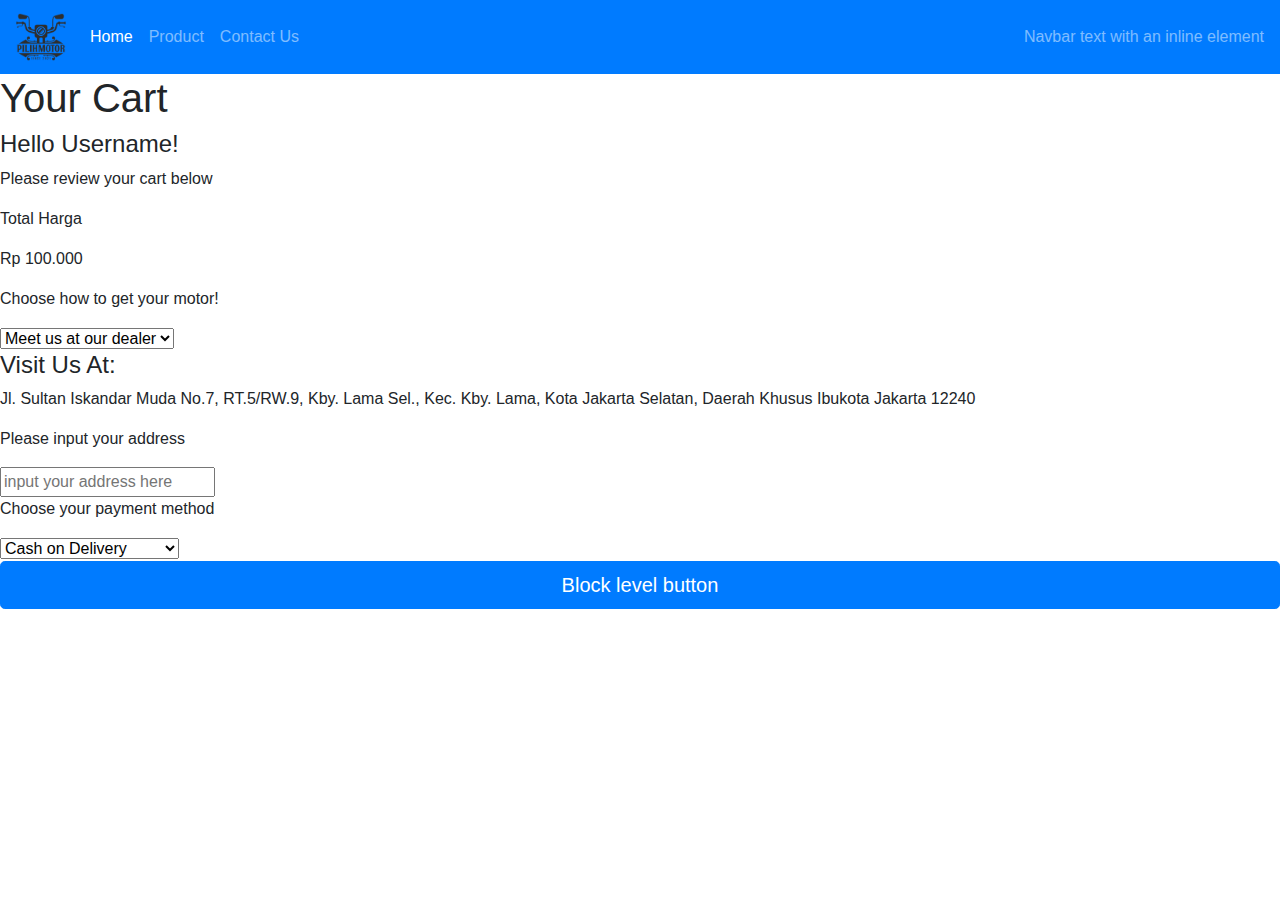
==== cartPage.html @ 08b0ae2e "cartPage initial layout" ====
<!DOCTYPE html>
<html lang="en">
<head>
    <meta charset="UTF-8">
    <meta name="viewport" content="width=device-width, initial-scale=1.0">
    <link rel="stylesheet" href="style.css">
    <link rel="stylesheet" href="https://cdn.jsdelivr.net/npm/bootstrap@4.3.1/dist/css/bootstrap.min.css" integrity="sha384-ggOyR0iXCbMQv3Xipma34MD+dH/1fQ784/j6cY/iJTQUOhcWr7x9JvoRxT2MZw1T" crossorigin="anonymous">
    <title>pilihMotor Cart Page</title>
</head>
<body>
    <head>
        <nav class="navbar navbar-expand-lg navbar-dark bg-primary">
            <a class="navbar-brand" href="#"><img style="width: 50px;" src="pilihMotor logo.png" alt="logo"></a>
            <button class="navbar-toggler" type="button" data-toggle="collapse" data-target="#navbarText" aria-controls="navbarText" aria-expanded="false" aria-label="Toggle navigation">
              <span class="navbar-toggler-icon"></span>
            </button>
            <div class="collapse navbar-collapse" id="navbarText">
              <ul class="navbar-nav mr-auto">
                <li class="nav-item active">
                  <a class="nav-link" href="#">Home <span class="sr-only">(current)</span></a>
                </li>
                <li class="nav-item">
                  <a class="nav-link" href="#">Product</a>
                </li>
                <li class="nav-item">
                  <a class="nav-link" href="#">Contact Us</a>
                </li>
              </ul>
              <span class="navbar-text">
                Navbar text with an inline element
              </span>
            </div>
          </nav>
    </head>
    <section>
        <h1>Your Cart</h1>
        <div>
            <h4>Hello Username!</h4>
        </div>
        <div>
            <p>Please review your cart below</p>
            <!-- Input dari productPage -->
             <p>Total Harga</p>
             <p>Rp 100.000</p>
        </div>
        <div>
            <p>Choose how to get your motor!</p>
            <select name="delivery" id="">
                <option value="dealer">Meet us at our dealer</option>
                <!-- Kalo pilih ini munculkan alamat pilihMotor -->
                <option value="home">Send to my home</option>
                <!-- kalo pilih ini munculkan box input isi address -->
            </select>
            <!-- kalo pilih cod -->
             <h4>Visit Us At:</h4>
             <p>Jl. Sultan Iskandar Muda No.7, RT.5/RW.9, Kby. Lama Sel., Kec. Kby. Lama, Kota Jakarta Selatan, Daerah Khusus Ibukota Jakarta 12240</p>
            <!-- kalo pilih delivery -->
            <p>Please input your address</p>
            <input type="text" placeholder="input your address here">
        </div>
        <div>
            <p>Choose your payment method</p>
            <select name="payment" id="">
                <option value="cod">Cash on Delivery</option>
                <option value="bca">BCA Bank Transfer</option>
                <option value="mandiri">Mandiri Bank Transfer</option>
            </select>
        </div>
        <div>
            <button type="button" class="btn btn-primary btn-lg btn-block">Block level button</button>
        </div>
    </section>
    <footer></footer>
</body>
</html>
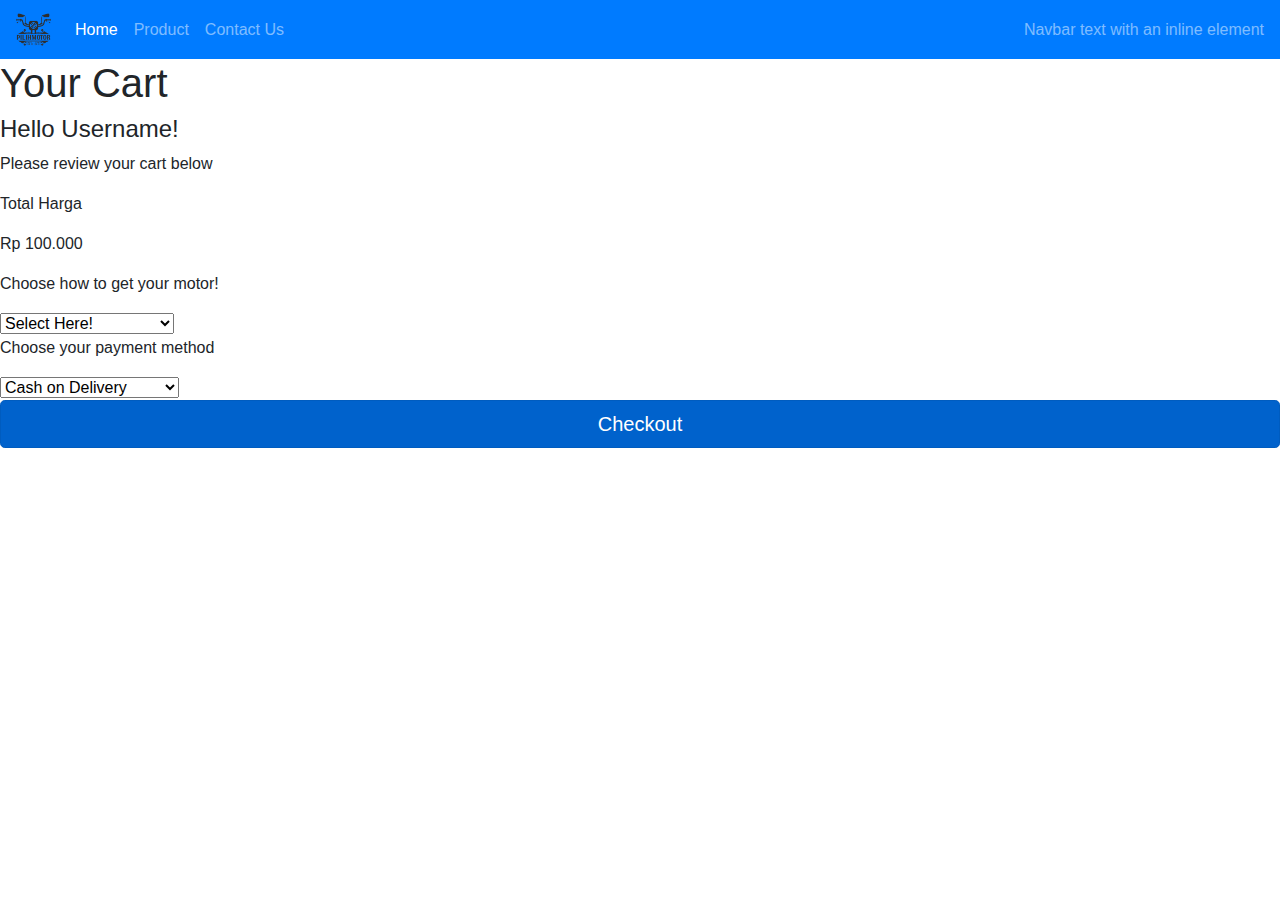
==== commit 408501f9: "update 09/04/2025" ====
--- a/cartPage.html
+++ b/cartPage.html
@@ -1,75 +1,89 @@
 <!DOCTYPE html>
 <html lang="en">
+
 <head>
-    <meta charset="UTF-8">
-    <meta name="viewport" content="width=device-width, initial-scale=1.0">
-    <link rel="stylesheet" href="style.css">
-    <link rel="stylesheet" href="https://cdn.jsdelivr.net/npm/bootstrap@4.3.1/dist/css/bootstrap.min.css" integrity="sha384-ggOyR0iXCbMQv3Xipma34MD+dH/1fQ784/j6cY/iJTQUOhcWr7x9JvoRxT2MZw1T" crossorigin="anonymous">
-    <title>pilihMotor Cart Page</title>
+  <meta charset="UTF-8">
+  <meta name="viewport" content="width=device-width, initial-scale=1.0">
+  <link rel="stylesheet" href="style.css">
+  <link rel="stylesheet" href="https://cdn.jsdelivr.net/npm/bootstrap@4.3.1/dist/css/bootstrap.min.css"
+    integrity="sha384-ggOyR0iXCbMQv3Xipma34MD+dH/1fQ784/j6cY/iJTQUOhcWr7x9JvoRxT2MZw1T" crossorigin="anonymous">
+  <link rel="shortcut icon" href="pilihMotor logo.png" type="image/x-icon">
+  <title>pilihMotor Cart Page</title>
 </head>
+
 <body>
-    <head>
-        <nav class="navbar navbar-expand-lg navbar-dark bg-primary">
-            <a class="navbar-brand" href="#"><img style="width: 50px;" src="pilihMotor logo.png" alt="logo"></a>
-            <button class="navbar-toggler" type="button" data-toggle="collapse" data-target="#navbarText" aria-controls="navbarText" aria-expanded="false" aria-label="Toggle navigation">
-              <span class="navbar-toggler-icon"></span>
-            </button>
-            <div class="collapse navbar-collapse" id="navbarText">
-              <ul class="navbar-nav mr-auto">
-                <li class="nav-item active">
-                  <a class="nav-link" href="#">Home <span class="sr-only">(current)</span></a>
-                </li>
-                <li class="nav-item">
-                  <a class="nav-link" href="#">Product</a>
-                </li>
-                <li class="nav-item">
-                  <a class="nav-link" href="#">Contact Us</a>
-                </li>
-              </ul>
-              <span class="navbar-text">
-                Navbar text with an inline element
-              </span>
-            </div>
-          </nav>
-    </head>
-    <section>
-        <h1>Your Cart</h1>
-        <div>
-            <h4>Hello Username!</h4>
-        </div>
-        <div>
-            <p>Please review your cart below</p>
-            <!-- Input dari productPage -->
-             <p>Total Harga</p>
-             <p>Rp 100.000</p>
-        </div>
-        <div>
-            <p>Choose how to get your motor!</p>
-            <select name="delivery" id="">
-                <option value="dealer">Meet us at our dealer</option>
-                <!-- Kalo pilih ini munculkan alamat pilihMotor -->
-                <option value="home">Send to my home</option>
-                <!-- kalo pilih ini munculkan box input isi address -->
-            </select>
-            <!-- kalo pilih cod -->
-             <h4>Visit Us At:</h4>
-             <p>Jl. Sultan Iskandar Muda No.7, RT.5/RW.9, Kby. Lama Sel., Kec. Kby. Lama, Kota Jakarta Selatan, Daerah Khusus Ibukota Jakarta 12240</p>
-            <!-- kalo pilih delivery -->
-            <p>Please input your address</p>
-            <input type="text" placeholder="input your address here">
-        </div>
-        <div>
-            <p>Choose your payment method</p>
-            <select name="payment" id="">
-                <option value="cod">Cash on Delivery</option>
-                <option value="bca">BCA Bank Transfer</option>
-                <option value="mandiri">Mandiri Bank Transfer</option>
-            </select>
-        </div>
-        <div>
-            <button type="button" class="btn btn-primary btn-lg btn-block">Block level button</button>
-        </div>
-    </section>
-    <footer></footer>
+
+  <head>
+    <nav class="navbar navbar-expand-lg navbar-dark bg-primary">
+      <a class="navbar-brand" href="#"><img style="width: 35px;" src="pilihMotor logo.png" alt="logo"></a>
+      <button class="navbar-toggler" type="button" data-toggle="collapse" data-target="#navbarText"
+        aria-controls="navbarText" aria-expanded="false" aria-label="Toggle navigation">
+        <span class="navbar-toggler-icon"></span>
+      </button>
+      <div class="collapse navbar-collapse" id="navbarText">
+        <ul class="navbar-nav mr-auto">
+          <li class="nav-item active">
+            <a class="nav-link" href="#">Home <span class="sr-only">(current)</span></a>
+          </li>
+          <li class="nav-item">
+            <a class="nav-link" href="#">Product</a>
+          </li>
+          <li class="nav-item">
+            <a class="nav-link" href="#">Contact Us</a>
+          </li>
+        </ul>
+        <span class="navbar-text">
+          Navbar text with an inline element
+        </span>
+      </div>
+    </nav>
+  </head>
+  <section>
+    <h1>Your Cart</h1>
+    <div>
+      <h4>Hello Username!</h4>
+    </div>
+    <div>
+      <p>Please review your cart below</p>
+      <!-- Input dari productPage -->
+      <p>Total Harga</p>
+      <p>Rp 100.000</p>
+    </div>
+    <div>
+      <p>Choose how to get your motor!</p>
+      <select name="delivery" id="delivery" onchange="pilihDelivery(pilihan)">
+        <option value="">Select Here!</option>
+        <!-- Kalo pilih ini munculkan alamat pilihMotor -->
+        <option value="dealer">Meet us at our dealer</option>
+        <!-- kalo pilih ini munculkan box input isi address -->
+        <option value="home">Send to my home</option>
+      </select>
+      <!-- kalo pilih cod -->
+      <div id="dealer" class="displayNone">
+        <h4>Visit Us At:</h4>
+        <p>Jl. Sultan Iskandar Muda No.7, RT.5/RW.9, Kby. Lama Sel., Kec. Kby. Lama, Kota Jakarta Selatan, Daerah Khusus
+          Ibukota Jakarta 12240</p>
+      </div>
+      <!-- kalo pilih delivery -->
+      <div id="home" class="displayNone">
+        <p>Please input your address</p>
+        <input type="text" placeholder="input your address here">
+      </div>
+    </div>
+    <div>
+      <p>Choose your payment method</p>
+      <select name="payment" id="">
+        <option value="cod">Cash on Delivery</option>
+        <option value="bca">BCA Bank Transfer</option>
+        <option value="mandiri">Mandiri Bank Transfer</option>
+      </select>
+    </div>
+    <div>
+      <button type="button" class="btn btn-primary btn-lg btn-block active">Checkout</button>
+    </div>
+  </section>
+  <footer></footer>
+  <script src="cartPage.js"></script>
 </body>
+
 </html>--- a/style.css
+++ b/style.css
@@ -0,0 +1,3 @@
+.displayNone {
+    display: none;
+}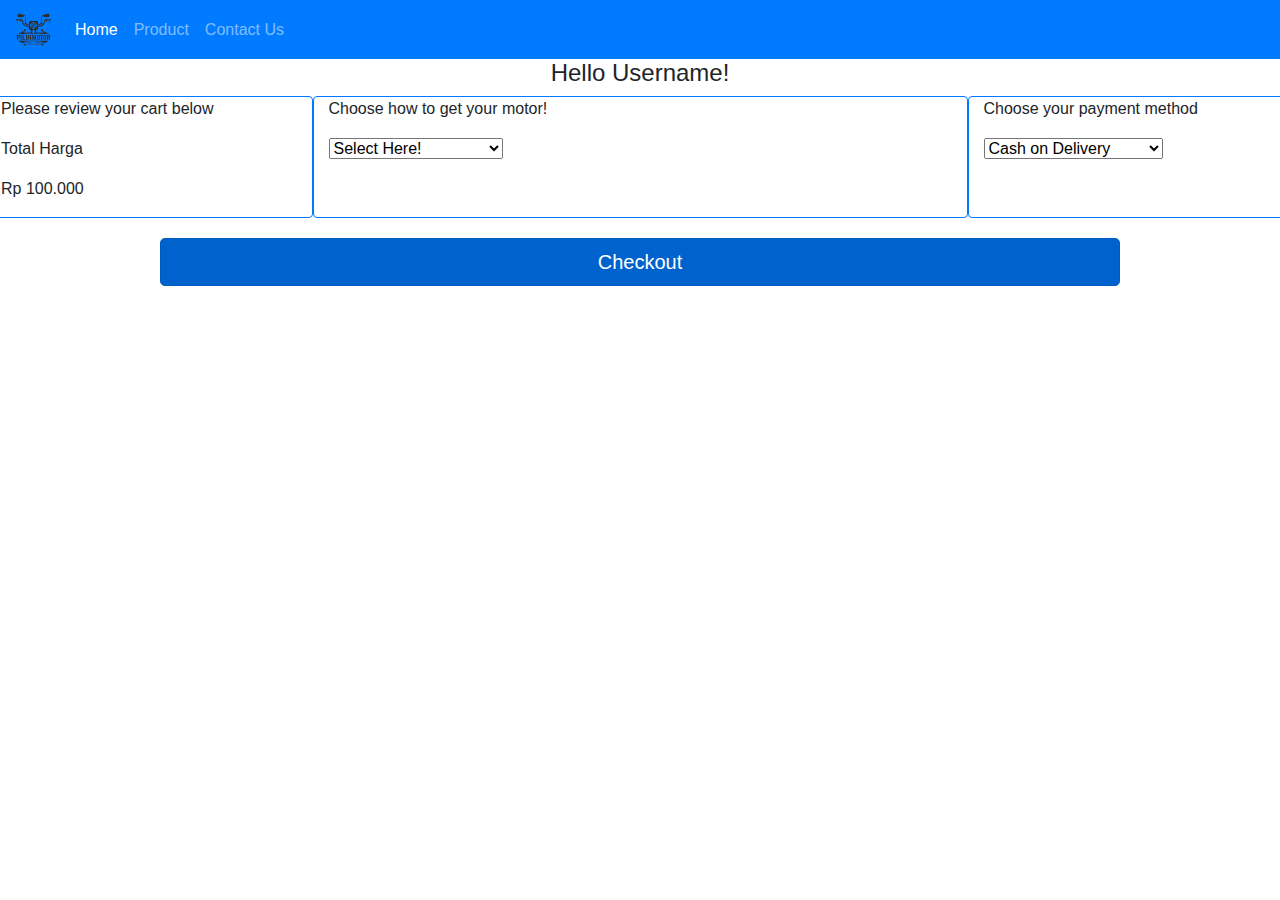
==== commit 2c2d7f40: "10/04/2025 13:10" ====
--- a/cartPage.html
+++ b/cartPage.html
@@ -33,52 +33,54 @@
           </li>
         </ul>
         <span class="navbar-text">
-          Navbar text with an inline element
         </span>
       </div>
     </nav>
   </head>
   <section>
-    <h1>Your Cart</h1>
-    <div>
-      <h4>Hello Username!</h4>
-    </div>
-    <div>
-      <p>Please review your cart below</p>
-      <!-- Input dari productPage -->
-      <p>Total Harga</p>
-      <p>Rp 100.000</p>
-    </div>
-    <div>
-      <p>Choose how to get your motor!</p>
-      <select name="delivery" id="delivery" onchange="pilihDelivery(pilihan)">
-        <option value="">Select Here!</option>
-        <!-- Kalo pilih ini munculkan alamat pilihMotor -->
-        <option value="dealer">Meet us at our dealer</option>
-        <!-- kalo pilih ini munculkan box input isi address -->
-        <option value="home">Send to my home</option>
-      </select>
-      <!-- kalo pilih cod -->
-      <div id="dealer" class="displayNone">
-        <h4>Visit Us At:</h4>
-        <p>Jl. Sultan Iskandar Muda No.7, RT.5/RW.9, Kby. Lama Sel., Kec. Kby. Lama, Kota Jakarta Selatan, Daerah Khusus
-          Ibukota Jakarta 12240</p>
+      <div class="judul">
+        <h4>Hello Username!</h4>
       </div>
-      <!-- kalo pilih delivery -->
-      <div id="home" class="displayNone">
-        <p>Please input your address</p>
-        <input type="text" placeholder="input your address here">
+    <div class="row">
+      <div class="col-3 border border-primary rounded" id="cartCard">
+        <p>Please review your cart below</p>
+        <!-- Input dari productPage -->
+        <p>Total Harga</p>
+        <p>Rp 100.000</p>
+      </div>
+      <div class="col-6 border border-primary rounded" id="deliveryCard">
+        <p>Choose how to get your motor!</p>
+        <select name="delivery" id="delivery" onchange="pilihDelivery(this.value)">
+          <option value="">Select Here!</option>
+          <!-- Kalo pilih ini munculkan alamat pilihMotor -->
+          <option value="dealer">Meet us at our dealer</option>
+          <!-- kalo pilih ini munculkan box input isi address -->
+          <option value="home">Send to my home</option>
+        </select>
+        <!-- kalo pilih cod -->
+        <div id="dealer" class="displayNone mb-3">
+          <h4 style="margin-top: 30px;">Visit Us At:</h4>
+          <h6>pilihMotor Dealer</h6>
+          <p>Jl. Sultan Iskandar Muda No.7, RT.5/RW.9, Kby. Lama Sel., Kec. Kby. Lama, Kota Jakarta Selatan, Daerah
+            Khusus
+            Ibukota Jakarta 12240</p>
+        </div>
+        <!-- kalo pilih delivery -->
+        <div id="home" class="displayNone">
+          <p>Please input your address</p>
+          <input class="alamat" type="text" placeholder="input your address here">
+        </div>
+      </div>
+      <div class="col border border-primary rounded" id="paymentCard">
+        <p>Choose your payment method</p>
+        <select name="payment" id="">
+          <option value="cod">Cash on Delivery</option>
+          <option value="bca">BCA Bank Transfer</option>
+          <option value="mandiri">Mandiri Bank Transfer</option>
+        </select>
       </div>
     </div>
-    <div>
-      <p>Choose your payment method</p>
-      <select name="payment" id="">
-        <option value="cod">Cash on Delivery</option>
-        <option value="bca">BCA Bank Transfer</option>
-        <option value="mandiri">Mandiri Bank Transfer</option>
-      </select>
-    </div>
-    <div>
+    <div class="rounded">
       <button type="button" class="btn btn-primary btn-lg btn-block active">Checkout</button>
     </div>
   </section>
--- a/style.css
+++ b/style.css
@@ -1,3 +1,39 @@
 .displayNone {
     display: none;
-}+}
+
+.containerCard {
+    display: flex;
+    justify-content: space-evenly;
+}
+
+#home p {
+    margin: 10px 0px 0px;
+}
+
+.alamat {
+    width: 600px;
+    height: 100px;
+    margin-bottom: 10px;
+    margin-top: 0px;
+}
+
+.judul {
+    display: flex;
+    justify-content: center;
+}
+
+.posisiUser {
+    display: block;
+
+}
+
+.btn-block {
+    width: 75vw !important;
+    margin: 20px auto;
+    display: block;
+  }
+
+  /* #cartCard {
+    padding-right: 0px;
+  } */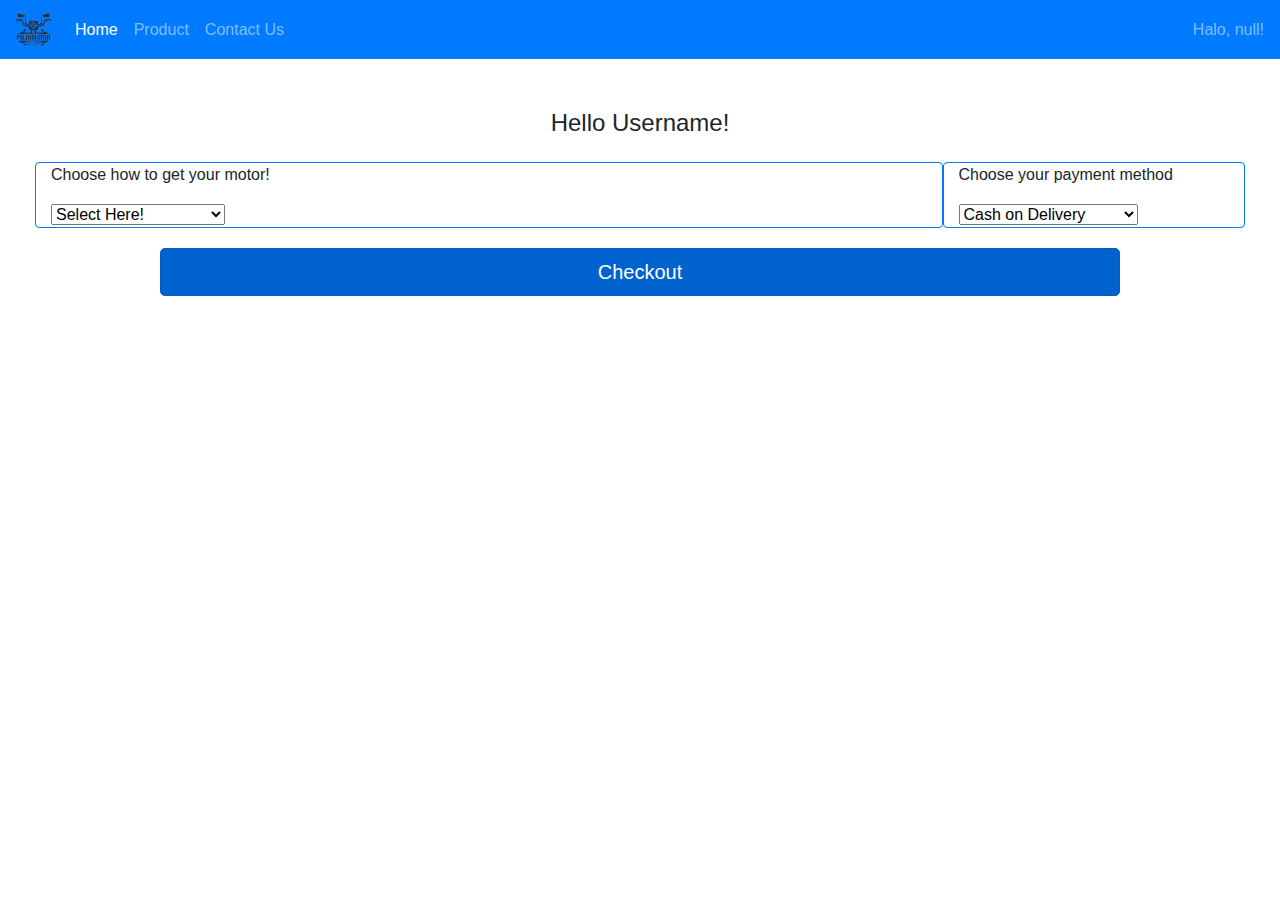
==== commit 3004901f: "Versi 11/04/2025" ====
--- a/cartPage.html
+++ b/cartPage.html
@@ -5,13 +5,14 @@
   <meta charset="UTF-8">
   <meta name="viewport" content="width=device-width, initial-scale=1.0">
   <link rel="stylesheet" href="style.css">
+  <link rel="stylesheet" href="">
   <link rel="stylesheet" href="https://cdn.jsdelivr.net/npm/bootstrap@4.3.1/dist/css/bootstrap.min.css"
     integrity="sha384-ggOyR0iXCbMQv3Xipma34MD+dH/1fQ784/j6cY/iJTQUOhcWr7x9JvoRxT2MZw1T" crossorigin="anonymous">
   <link rel="shortcut icon" href="pilihMotor logo.png" type="image/x-icon">
-  <title>pilihMotor Cart Page</title>
+  <title>pilihMotor Cart</title>
 </head>
 
-<body>
+<body onload="productCartCard()">
 
   <head>
     <nav class="navbar navbar-expand-lg navbar-dark bg-primary">
@@ -23,32 +24,32 @@
       <div class="collapse navbar-collapse" id="navbarText">
         <ul class="navbar-nav mr-auto">
           <li class="nav-item active">
-            <a class="nav-link" href="#">Home <span class="sr-only">(current)</span></a>
+            <a class="nav-link" href="homePage.html">Home</a>
           </li>
           <li class="nav-item">
-            <a class="nav-link" href="#">Product</a>
+            <a class="nav-link" href="productPage.html">Product</a>
           </li>
           <li class="nav-item">
             <a class="nav-link" href="#">Contact Us</a>
           </li>
         </ul>
-        <span class="navbar-text">
-        </span>
+        <span class="navbar-text" id="liUserName">Username</span>
       </div>
     </nav>
   </head>
   <section>
       <div class="judul">
-        <h4>Hello Username!</h4>
+        <h4 id="cartUsername">Hello Username!</h4>
       </div>
-    <div class="row">
-      <div class="col-3 border border-primary rounded" id="cartCard">
-        <p>Please review your cart below</p>
-        <!-- Input dari productPage -->
-        <p>Total Harga</p>
-        <p>Rp 100.000</p>
+      <!--Menampilkan card product yang dipilih-->
+      <div class="container">
+        <div id="cartCards">
+          <!-- Cards akan muncul di sini -->
+        </div>
       </div>
-      <div class="col-6 border border-primary rounded" id="deliveryCard">
+      
+      <div class="row">   
+      <div class="col border border-primary rounded" id="deliveryCard">
         <p>Choose how to get your motor!</p>
         <select name="delivery" id="delivery" onchange="pilihDelivery(this.value)">
           <option value="">Select Here!</option>
@@ -71,7 +72,7 @@
           <input class="alamat" type="text" placeholder="input your address here">
         </div>
       </div>
-      <div class="col border border-primary rounded" id="paymentCard">
+      <div class="col-3 border border-primary rounded" id="paymentCard">
         <p>Choose your payment method</p>
         <select name="payment" id="">
           <option value="cod">Cash on Delivery</option>
@@ -81,11 +82,11 @@
       </div>
     </div>
     <div class="rounded">
-      <button type="button" class="btn btn-primary btn-lg btn-block active">Checkout</button>
+      <button type="button" class="btn btn-primary btn-lg btn-block active " onclick="checkout()">Checkout</button>
     </div>
   </section>
   <footer></footer>
-  <script src="cartPage.js"></script>
+  <script src="scriptAll.js"></script>
 </body>
 
 </html>--- a/style.css
+++ b/style.css
@@ -1,3 +1,7 @@
+section {
+    padding: 50px;
+}
+
 .displayNone {
     display: none;
 }
@@ -32,8 +36,28 @@
     width: 75vw !important;
     margin: 20px auto;
     display: block;
-  }
+}
 
-  /* #cartCard {
-    padding-right: 0px;
-  } */+.me-auto {
+    margin-right: 10px;
+}
+
+.card-container {
+    display: flex;
+    /* Menggunakan flexbox untuk layout */
+    flex-wrap: wrap;
+    /* Agar card bisa pindah baris jika layar kecil */
+    justify-content: space-evenly;
+    /* Menyebar card agar ada jarak merata antara card */
+    gap: 20px;
+    /* Menambahkan jarak antar card */
+    padding: 20px;
+    /* Memberikan padding di sekeliling container */
+}
+
+.card {
+    flex: 0 1 18rem;
+    /* Card memiliki ukuran tetap (18rem) dan tidak akan melar lebih besar */
+    box-sizing: border-box;
+    /* Agar padding dan margin tidak mengubah ukuran card */
+}